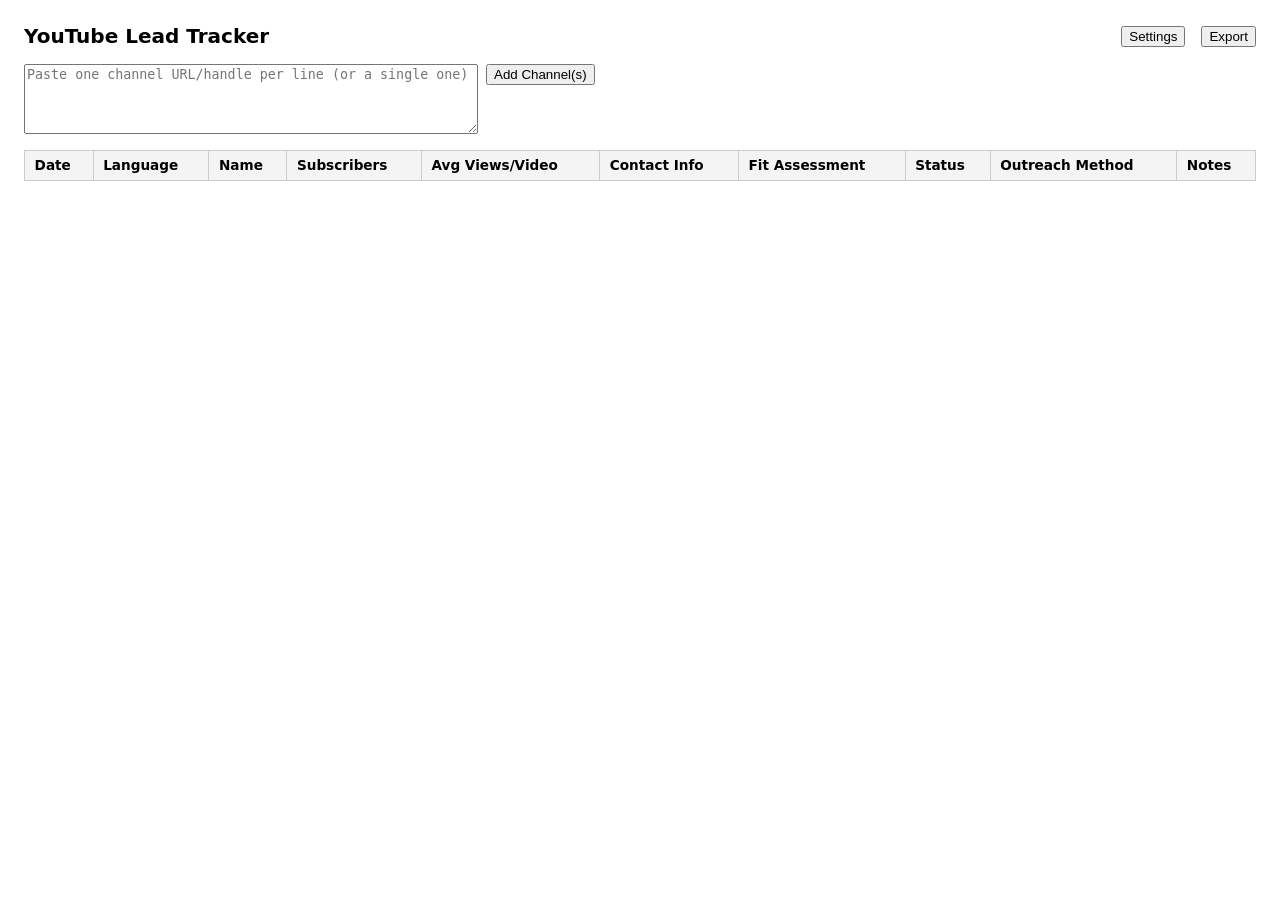
==== app/static/index.html @ f76dddc5 "feat: add frontend UI for input, results table, settings, and export Co-Authored-By: Claude Sonnet 5" ====
<!DOCTYPE html>
<html lang="en">
<head>
  <meta charset="UTF-8">
  <title>YouTube Lead Tracker</title>
  <link rel="stylesheet" href="style.css">
</head>
<body>
  <header>
    <h1>YouTube Lead Tracker</h1>
    <button id="settingsBtn">Settings</button>
    <button id="exportBtn">Export</button>
  </header>

  <section id="inputPanel">
    <textarea id="channelInput" placeholder="Paste one channel URL/handle per line (or a single one)"></textarea>
    <button id="submitBtn">Add Channel(s)</button>
    <span id="statusMsg"></span>
  </section>

  <table id="leadsTable">
    <thead>
      <tr>
        <th>Date</th><th>Language</th><th>Name</th><th>Subscribers</th>
        <th>Avg Views/Video</th><th>Contact Info</th><th>Fit Assessment</th>
        <th>Status</th><th>Outreach Method</th><th>Notes</th>
      </tr>
    </thead>
    <tbody id="leadsBody"></tbody>
  </table>

  <dialog id="settingsDialog">
    <form id="settingsForm">
      <label>YouTube Data API key (optional) <input type="text" name="youtube_api_key"></label>
      <label>LLM API key (optional, e.g. Groq) <input type="text" name="llm_api_key"></label>
      <label>LLM model <input type="text" name="llm_model"></label>
      <label>Niche keywords (comma-separated) <input type="text" name="niche_keywords"></label>
      <label>Target subscriber min <input type="number" name="target_sub_min"></label>
      <label>Target subscriber max <input type="number" name="target_sub_max"></label>
      <label>Ideal lead description <textarea name="ideal_lead_description"></textarea></label>
      <button type="submit">Save</button>
      <button type="button" id="closeSettingsBtn">Close</button>
    </form>
  </dialog>

  <script src="app.js"></script>
</body>
</html>
---- app/static/style.css ----
body { font-family: system-ui, sans-serif; margin: 1.5rem; }
header { display: flex; align-items: center; gap: 1rem; margin-bottom: 1rem; }
header h1 { font-size: 1.25rem; margin: 0; flex: 1; }
#inputPanel { display: flex; gap: 0.5rem; align-items: flex-start; margin-bottom: 1rem; }
#channelInput { width: 28rem; height: 4rem; }
table { border-collapse: collapse; width: 100%; }
th, td { border: 1px solid #ccc; padding: 0.4rem 0.6rem; text-align: left; font-size: 0.85rem; }
th { background: #f4f4f4; }
tr[data-fit="High"] td.fit { background: #d7f5d7; }
tr[data-fit="Moderate"] td.fit { background: #fff2c9; }
tr[data-fit="Low"] td.fit { background: #f8d7d7; }
dialog form { display: flex; flex-direction: column; gap: 0.6rem; min-width: 22rem; }
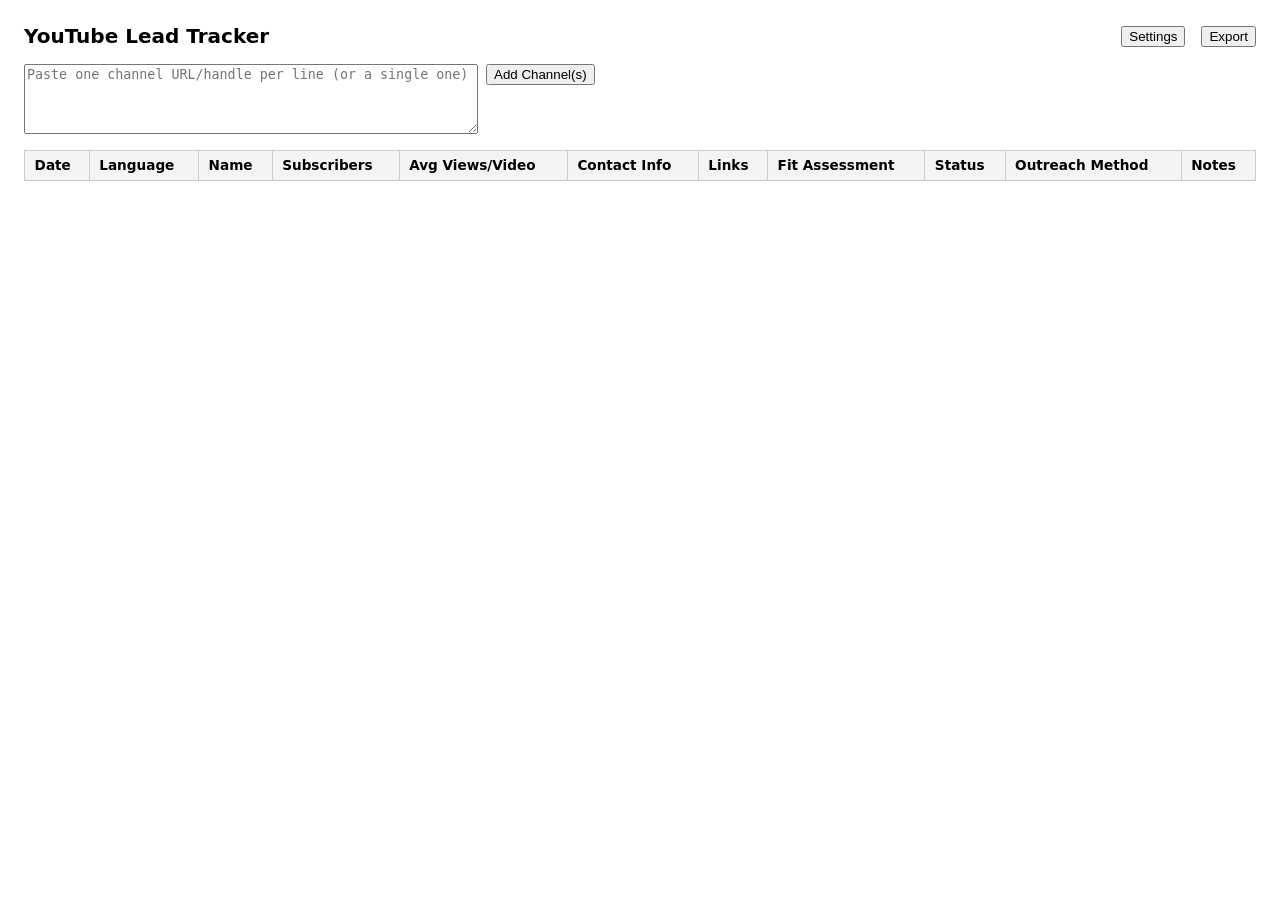
==== commit 025a05f6: "feat: add a Links column showing all discovered channel links Contact Info picks one best-guess valu" ====
--- a/app/static/index.html
+++ b/app/static/index.html
@@ -22,7 +22,7 @@
     <thead>
       <tr>
         <th>Date</th><th>Language</th><th>Name</th><th>Subscribers</th>
-        <th>Avg Views/Video</th><th>Contact Info</th><th>Fit Assessment</th>
+        <th>Avg Views/Video</th><th>Contact Info</th><th>Links</th><th>Fit Assessment</th>
         <th>Status</th><th>Outreach Method</th><th>Notes</th>
       </tr>
     </thead>
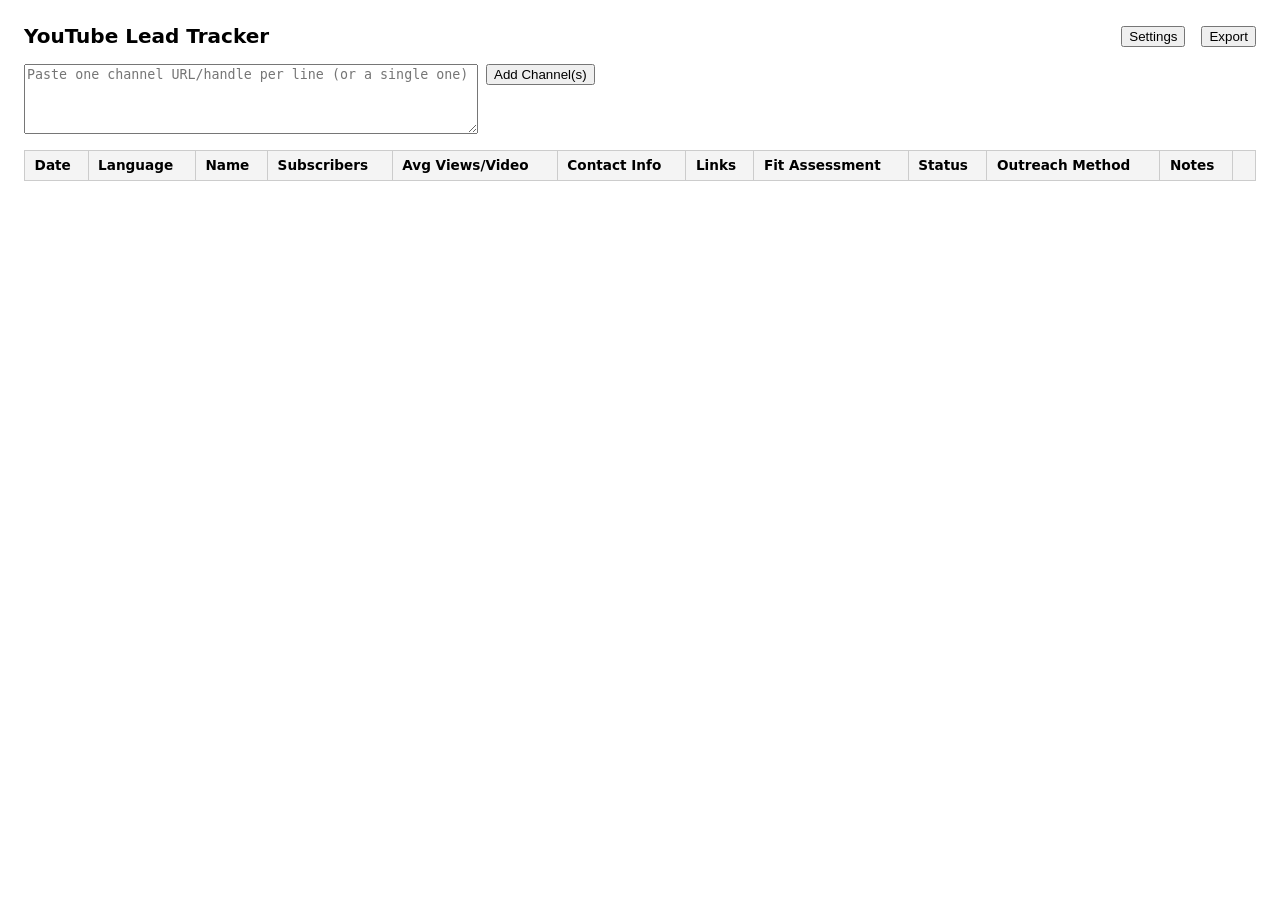
==== commit fa2a34ab: "feat: add a Delete button to remove a row from the tracker Adds DELETE /api/leads/<id> (app/db.py::d" ====
--- a/app/static/index.html
+++ b/app/static/index.html
@@ -23,7 +23,7 @@
       <tr>
         <th>Date</th><th>Language</th><th>Name</th><th>Subscribers</th>
         <th>Avg Views/Video</th><th>Contact Info</th><th>Links</th><th>Fit Assessment</th>
-        <th>Status</th><th>Outreach Method</th><th>Notes</th>
+        <th>Status</th><th>Outreach Method</th><th>Notes</th><th></th>
       </tr>
     </thead>
     <tbody id="leadsBody"></tbody>
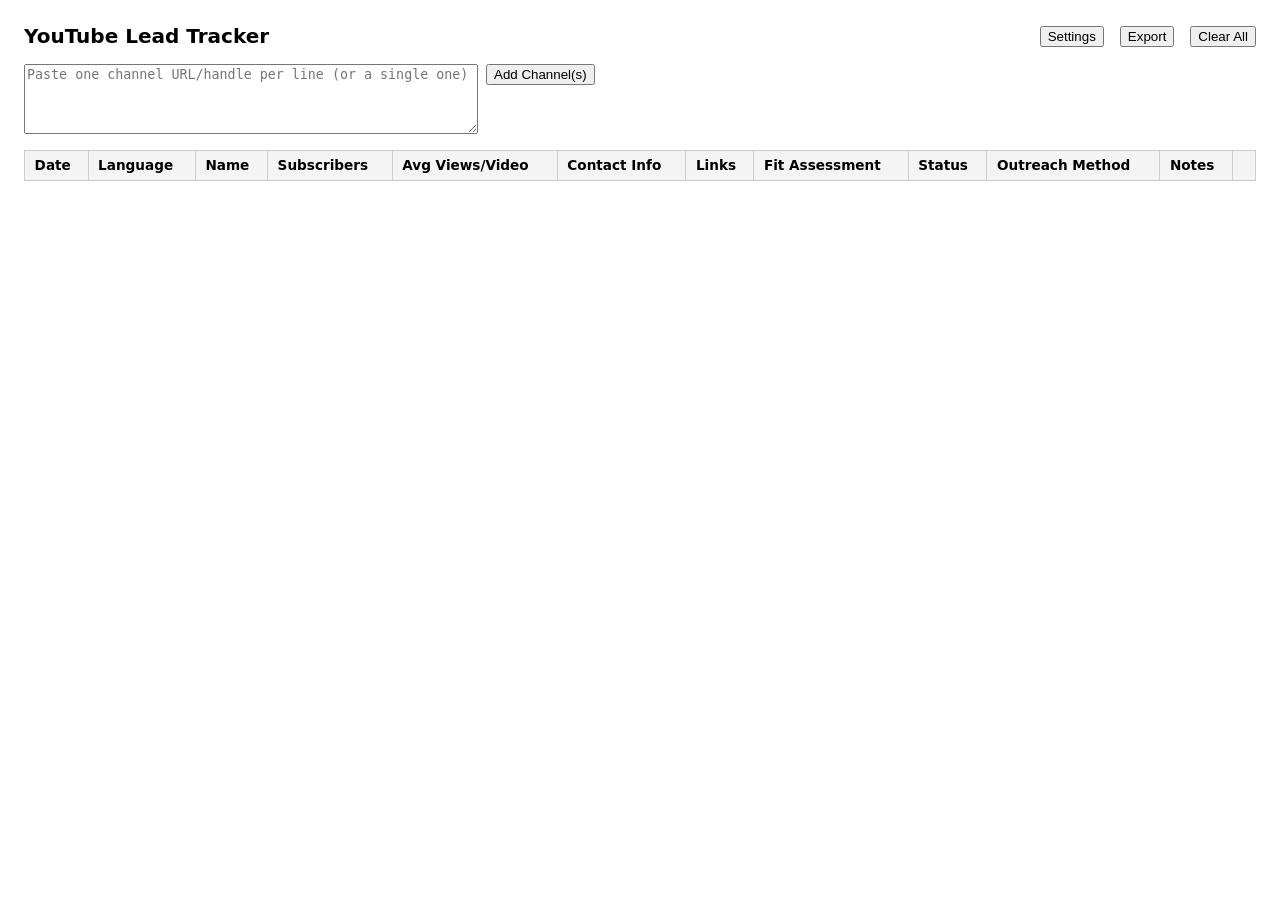
==== commit 9995532d: "feat: add a Clear All button to remove every lead at once Adds DELETE /api/leads (app/db.py::clear_l" ====
--- a/app/static/index.html
+++ b/app/static/index.html
@@ -10,6 +10,7 @@
     <h1>YouTube Lead Tracker</h1>
     <button id="settingsBtn">Settings</button>
     <button id="exportBtn">Export</button>
+    <button id="clearAllBtn">Clear All</button>
   </header>
 
   <section id="inputPanel">
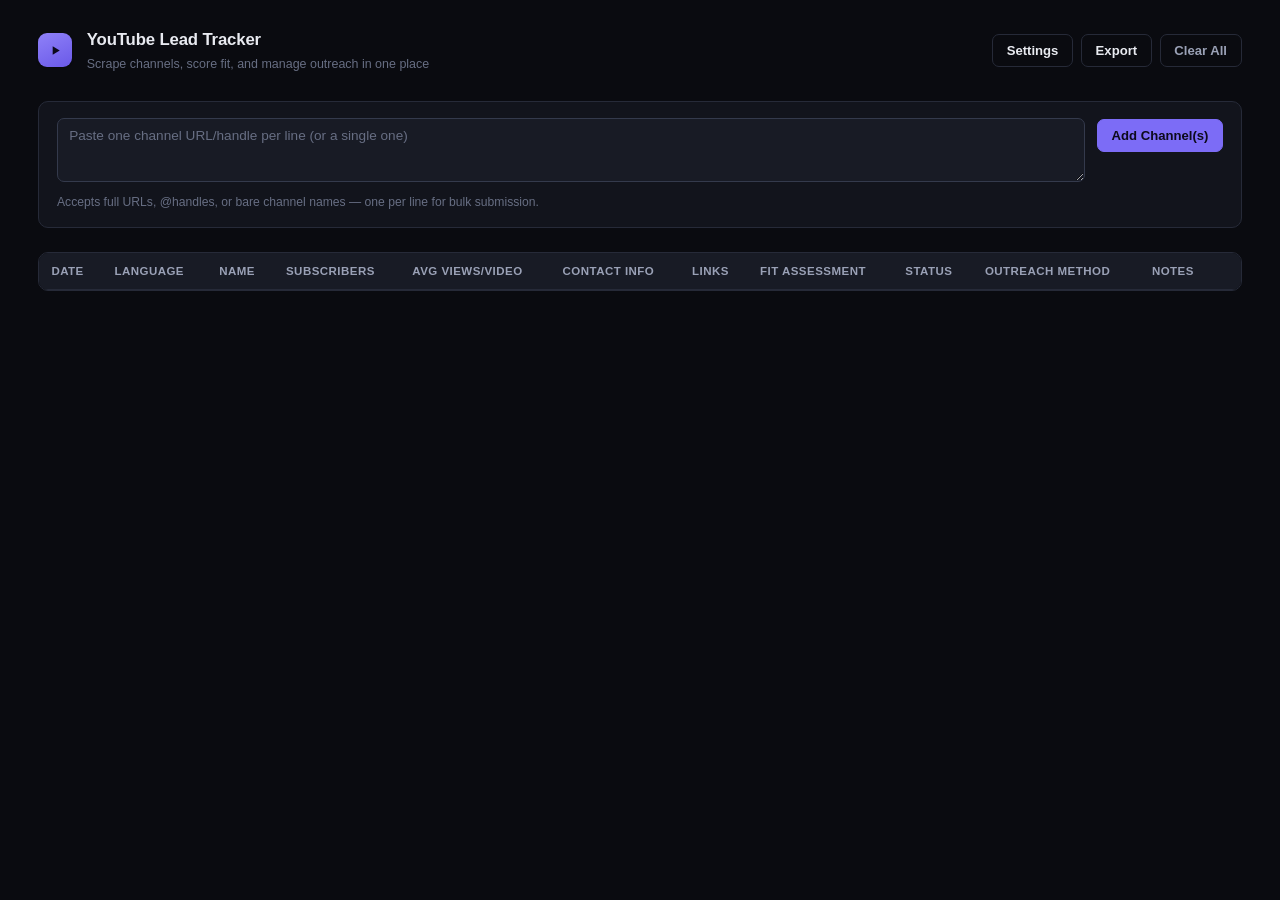
==== commit 6b1c5c21: "feat: redesign the frontend with a real Operate-mode visual system The UI had zero deliberate design" ====
--- a/app/static/index.html
+++ b/app/static/index.html
@@ -2,45 +2,66 @@
 <html lang="en">
 <head>
   <meta charset="UTF-8">
+  <meta name="viewport" content="width=device-width, initial-scale=1">
   <title>YouTube Lead Tracker</title>
   <link rel="stylesheet" href="style.css">
 </head>
 <body>
   <header>
-    <h1>YouTube Lead Tracker</h1>
-    <button id="settingsBtn">Settings</button>
-    <button id="exportBtn">Export</button>
-    <button id="clearAllBtn">Clear All</button>
+    <div class="logomark" aria-hidden="true">
+      <svg viewBox="0 0 16 16" fill="none" xmlns="http://www.w3.org/2000/svg">
+        <path d="M5 3.5L12.5 8L5 12.5V3.5Z" fill="#0c0a1c"/>
+      </svg>
+    </div>
+    <div class="header-titles">
+      <h1>YouTube Lead Tracker</h1>
+      <div class="header-subtitle">Scrape channels, score fit, and manage outreach in one place</div>
+    </div>
+    <div class="header-actions">
+      <button type="button" class="ghost" id="settingsBtn">Settings</button>
+      <button type="button" class="ghost" id="exportBtn">Export</button>
+      <button type="button" class="danger-ghost" id="clearAllBtn">Clear All</button>
+    </div>
   </header>
 
-  <section id="inputPanel">
-    <textarea id="channelInput" placeholder="Paste one channel URL/handle per line (or a single one)"></textarea>
-    <button id="submitBtn">Add Channel(s)</button>
-    <span id="statusMsg"></span>
+  <section id="inputPanel" class="panel">
+    <div class="input-main">
+      <textarea id="channelInput" placeholder="Paste one channel URL/handle per line (or a single one)"></textarea>
+      <div class="input-hint">Accepts full URLs, @handles, or bare channel names — one per line for bulk submission.</div>
+    </div>
+    <div class="input-actions">
+      <button type="button" class="primary" id="submitBtn">Add Channel(s)</button>
+      <span id="statusMsg"></span>
+    </div>
   </section>
 
-  <table id="leadsTable">
-    <thead>
-      <tr>
-        <th>Date</th><th>Language</th><th>Name</th><th>Subscribers</th>
-        <th>Avg Views/Video</th><th>Contact Info</th><th>Links</th><th>Fit Assessment</th>
-        <th>Status</th><th>Outreach Method</th><th>Notes</th><th></th>
-      </tr>
-    </thead>
-    <tbody id="leadsBody"></tbody>
-  </table>
+  <div class="table-scroll">
+    <table id="leadsTable">
+      <thead>
+        <tr>
+          <th>Date</th><th>Language</th><th>Name</th><th>Subscribers</th>
+          <th>Avg Views/Video</th><th>Contact Info</th><th>Links</th><th>Fit Assessment</th>
+          <th>Status</th><th>Outreach Method</th><th>Notes</th><th></th>
+        </tr>
+      </thead>
+      <tbody id="leadsBody"></tbody>
+    </table>
+  </div>
 
   <dialog id="settingsDialog">
+    <h2>Settings</h2>
     <form id="settingsForm">
-      <label>YouTube Data API key (optional) <input type="text" name="youtube_api_key"></label>
-      <label>LLM API key (optional, e.g. Groq) <input type="text" name="llm_api_key"></label>
+      <label>YouTube Data API key (optional) <input type="text" name="youtube_api_key" placeholder="Leave blank to use scrape-only stats"></label>
+      <label>LLM API key (optional, e.g. Groq) <input type="text" name="llm_api_key" placeholder="Leave blank to use rule-based fit scoring"></label>
       <label>LLM model <input type="text" name="llm_model"></label>
-      <label>Niche keywords (comma-separated) <input type="text" name="niche_keywords"></label>
+      <label>Niche keywords (comma-separated) <input type="text" name="niche_keywords" placeholder="ai, smma, growth"></label>
       <label>Target subscriber min <input type="number" name="target_sub_min"></label>
       <label>Target subscriber max <input type="number" name="target_sub_max"></label>
       <label>Ideal lead description <textarea name="ideal_lead_description"></textarea></label>
-      <button type="submit">Save</button>
-      <button type="button" id="closeSettingsBtn">Close</button>
+      <div class="dialog-actions">
+        <button type="submit" class="primary">Save</button>
+        <button type="button" class="ghost" id="closeSettingsBtn">Close</button>
+      </div>
     </form>
   </dialog>
 
--- a/app/static/style.css
+++ b/app/static/style.css
@@ -1,12 +1,523 @@
-body { font-family: system-ui, sans-serif; margin: 1.5rem; }
-header { display: flex; align-items: center; gap: 1rem; margin-bottom: 1rem; }
-header h1 { font-size: 1.25rem; margin: 0; flex: 1; }
-#inputPanel { display: flex; gap: 0.5rem; align-items: flex-start; margin-bottom: 1rem; }
-#channelInput { width: 28rem; height: 4rem; }
-table { border-collapse: collapse; width: 100%; }
-th, td { border: 1px solid #ccc; padding: 0.4rem 0.6rem; text-align: left; font-size: 0.85rem; }
-th { background: #f4f4f4; }
-tr[data-fit="High"] td.fit { background: #d7f5d7; }
-tr[data-fit="Moderate"] td.fit { background: #fff2c9; }
-tr[data-fit="Low"] td.fit { background: #f8d7d7; }
-dialog form { display: flex; flex-direction: column; gap: 0.6rem; min-width: 22rem; }
+:root {
+  --bg: #0a0b10;
+  --surface: #12141c;
+  --surface-2: #181b25;
+  --surface-3: #1f2330;
+  --border: #262a38;
+  --border-strong: #343a4c;
+  --text: #e8eaf0;
+  --text-secondary: #9aa1b6;
+  --text-muted: #676e83;
+  --accent: #7c6cf6;
+  --accent-hover: #8f81f8;
+  --accent-strong: #6a59e8;
+  --accent-text: #0c0a1c;
+  --accent-ring: rgba(124, 108, 246, 0.45);
+  --danger: #f16d6d;
+  --danger-hover: #ff8686;
+  --success-bg: rgba(52, 211, 153, 0.14);
+  --success-border: rgba(52, 211, 153, 0.35);
+  --success-text: #57d9a3;
+  --warning-bg: rgba(251, 191, 36, 0.14);
+  --warning-border: rgba(251, 191, 36, 0.35);
+  --warning-text: #f0b429;
+  --low-bg: rgba(248, 113, 113, 0.14);
+  --low-border: rgba(248, 113, 113, 0.35);
+  --low-text: #f68787;
+  --radius: 10px;
+  --radius-sm: 7px;
+  --shadow-sm: 0 1px 2px rgba(0, 0, 0, 0.35);
+  --shadow-md: 0 12px 32px rgba(0, 0, 0, 0.45);
+  --font: -apple-system, BlinkMacSystemFont, "Segoe UI", "Inter", Roboto, Helvetica, Arial, sans-serif;
+}
+
+* {
+  box-sizing: border-box;
+}
+
+body {
+  font-family: var(--font);
+  background: var(--bg);
+  color: var(--text);
+  margin: 0;
+  padding: 1.75rem clamp(1rem, 3vw, 2.5rem) 3rem;
+  font-size: 14px;
+  line-height: 1.45;
+  -webkit-font-smoothing: antialiased;
+}
+
+::selection {
+  background: var(--accent);
+  color: var(--accent-text);
+}
+
+/* ---------- Focus ---------- */
+
+:focus {
+  outline: none;
+}
+
+:focus-visible {
+  outline: none;
+  box-shadow: 0 0 0 3px var(--accent-ring);
+  border-radius: var(--radius-sm);
+}
+
+/* ---------- Header ---------- */
+
+header {
+  display: flex;
+  align-items: center;
+  gap: 0.9rem;
+  margin-bottom: 1.75rem;
+}
+
+.logomark {
+  width: 34px;
+  height: 34px;
+  border-radius: 9px;
+  background: linear-gradient(155deg, var(--accent-hover), var(--accent-strong));
+  display: flex;
+  align-items: center;
+  justify-content: center;
+  flex: none;
+  box-shadow: var(--shadow-sm);
+}
+
+.logomark svg {
+  width: 15px;
+  height: 15px;
+}
+
+.header-titles {
+  flex: 1;
+  min-width: 0;
+}
+
+header h1 {
+  font-size: 1.05rem;
+  font-weight: 650;
+  margin: 0;
+  letter-spacing: -0.01em;
+}
+
+.header-subtitle {
+  font-size: 0.78rem;
+  color: var(--text-muted);
+  margin-top: 0.15rem;
+}
+
+.header-actions {
+  display: flex;
+  gap: 0.5rem;
+  flex: none;
+}
+
+/* ---------- Buttons ---------- */
+
+button {
+  font-family: inherit;
+  font-size: 0.82rem;
+  font-weight: 550;
+  border-radius: var(--radius-sm);
+  border: 1px solid var(--border-strong);
+  background: var(--surface-2);
+  color: var(--text);
+  padding: 0.5rem 0.85rem;
+  cursor: pointer;
+  transition: background-color 150ms ease, border-color 150ms ease, transform 100ms ease;
+}
+
+button:hover {
+  background: var(--surface-3);
+  border-color: var(--border-strong);
+}
+
+button:active {
+  transform: translateY(1px);
+}
+
+button:disabled {
+  opacity: 0.5;
+  cursor: not-allowed;
+  transform: none;
+}
+
+button.primary {
+  background: var(--accent);
+  border-color: var(--accent);
+  color: var(--accent-text);
+}
+
+button.primary:hover {
+  background: var(--accent-hover);
+  border-color: var(--accent-hover);
+}
+
+button.ghost {
+  background: transparent;
+  border-color: var(--border);
+}
+
+button.ghost:hover {
+  background: var(--surface-2);
+  border-color: var(--border-strong);
+}
+
+button.danger-ghost {
+  background: transparent;
+  border-color: var(--border);
+  color: var(--text-secondary);
+}
+
+button.danger-ghost:hover {
+  background: rgba(241, 109, 109, 0.1);
+  border-color: var(--danger);
+  color: var(--danger-hover);
+}
+
+.row-delete-btn {
+  font-size: 0.76rem;
+  padding: 0.3rem 0.6rem;
+  opacity: 0;
+  transition: opacity 120ms ease, background-color 150ms ease, border-color 150ms ease, color 150ms ease;
+}
+
+tr:hover .row-delete-btn,
+.row-delete-btn:focus-visible {
+  opacity: 1;
+}
+
+/* ---------- Panels / cards ---------- */
+
+.panel {
+  background: var(--surface);
+  border: 1px solid var(--border);
+  border-radius: var(--radius);
+  padding: 1rem 1.1rem;
+  margin-bottom: 1.5rem;
+}
+
+#inputPanel {
+  display: flex;
+  gap: 0.75rem;
+  align-items: flex-start;
+  flex-wrap: wrap;
+}
+
+#inputPanel .input-hint {
+  font-size: 0.76rem;
+  color: var(--text-muted);
+  margin-top: 0.4rem;
+}
+
+#inputPanel .input-main {
+  flex: 1;
+  min-width: 18rem;
+}
+
+#channelInput {
+  width: 100%;
+  min-height: 4rem;
+  resize: vertical;
+  font-family: inherit;
+  font-size: 0.85rem;
+  background: var(--surface-2);
+  color: var(--text);
+  border: 1px solid var(--border-strong);
+  border-radius: var(--radius-sm);
+  padding: 0.6rem 0.7rem;
+  transition: border-color 150ms ease, box-shadow 150ms ease;
+}
+
+#channelInput::placeholder {
+  color: var(--text-muted);
+}
+
+#channelInput:focus-visible {
+  border-color: var(--accent);
+}
+
+.input-actions {
+  display: flex;
+  flex-direction: column;
+  align-items: flex-start;
+  gap: 0.5rem;
+  padding-top: 0.05rem;
+}
+
+#statusMsg {
+  font-size: 0.78rem;
+  color: var(--text-secondary);
+  display: inline-flex;
+  align-items: center;
+  gap: 0.4rem;
+  min-height: 1.2rem;
+}
+
+#statusMsg.is-error {
+  color: var(--danger-hover);
+}
+
+.spinner {
+  width: 12px;
+  height: 12px;
+  border-radius: 50%;
+  border: 2px solid var(--border-strong);
+  border-top-color: var(--accent);
+  animation: spin 700ms linear infinite;
+  flex: none;
+}
+
+@keyframes spin {
+  to {
+    transform: rotate(360deg);
+  }
+}
+
+/* ---------- Table ---------- */
+
+.table-scroll {
+  overflow-x: auto;
+  border: 1px solid var(--border);
+  border-radius: var(--radius);
+}
+
+table {
+  border-collapse: collapse;
+  width: 100%;
+  min-width: 1100px;
+  background: var(--surface);
+}
+
+th,
+td {
+  padding: 0.6rem 0.75rem;
+  text-align: left;
+  font-size: 0.82rem;
+  border-bottom: 1px solid var(--border);
+  vertical-align: middle;
+}
+
+th {
+  position: sticky;
+  top: 0;
+  background: var(--surface-2);
+  color: var(--text-secondary);
+  font-size: 0.72rem;
+  font-weight: 650;
+  text-transform: uppercase;
+  letter-spacing: 0.04em;
+  white-space: nowrap;
+  z-index: 1;
+}
+
+tbody tr {
+  transition: background-color 120ms ease;
+}
+
+tbody tr:hover {
+  background: var(--surface-2);
+}
+
+tbody tr:last-child td {
+  border-bottom: none;
+}
+
+td.name-cell a {
+  color: var(--text);
+  font-weight: 550;
+  text-decoration: none;
+  border-bottom: 1px solid var(--border-strong);
+}
+
+td.name-cell a:hover {
+  color: var(--accent-hover);
+  border-color: var(--accent-hover);
+}
+
+.truncate {
+  max-width: 220px;
+  overflow: hidden;
+  text-overflow: ellipsis;
+  white-space: nowrap;
+}
+
+.empty-row td {
+  padding: 2.5rem 1rem;
+  text-align: center;
+  color: var(--text-muted);
+  font-size: 0.85rem;
+  border-bottom: none;
+}
+
+/* ---------- Fit badge ---------- */
+
+.fit-cell {
+  display: flex;
+  flex-direction: column;
+  gap: 0.15rem;
+  min-width: 220px;
+}
+
+.fit-badge {
+  display: inline-flex;
+  align-items: center;
+  gap: 0.35rem;
+  align-self: flex-start;
+  padding: 0.15rem 0.55rem;
+  border-radius: 999px;
+  font-size: 0.72rem;
+  font-weight: 650;
+  border: 1px solid transparent;
+}
+
+.fit-badge::before {
+  content: "";
+  width: 6px;
+  height: 6px;
+  border-radius: 50%;
+  background: currentColor;
+}
+
+.fit-badge[data-fit="High"] {
+  background: var(--success-bg);
+  border-color: var(--success-border);
+  color: var(--success-text);
+}
+
+.fit-badge[data-fit="Moderate"] {
+  background: var(--warning-bg);
+  border-color: var(--warning-border);
+  color: var(--warning-text);
+}
+
+.fit-badge[data-fit="Low"] {
+  background: var(--low-bg);
+  border-color: var(--low-border);
+  color: var(--low-text);
+}
+
+.fit-reason {
+  color: var(--text-secondary);
+  font-size: 0.76rem;
+  line-height: 1.35;
+}
+
+/* ---------- Form controls in table ---------- */
+
+select,
+.notes-cell input {
+  font-family: inherit;
+  font-size: 0.8rem;
+  background: var(--surface-2);
+  color: var(--text);
+  border: 1px solid var(--border-strong);
+  border-radius: var(--radius-sm);
+  padding: 0.35rem 0.5rem;
+  transition: border-color 150ms ease;
+}
+
+select {
+  cursor: pointer;
+}
+
+select:hover,
+.notes-cell input:hover {
+  border-color: var(--text-muted);
+}
+
+.notes-cell input {
+  width: 100%;
+  min-width: 9rem;
+}
+
+.notes-cell input::placeholder {
+  color: var(--text-muted);
+}
+
+/* ---------- Dialog / Settings ---------- */
+
+dialog {
+  background: var(--surface);
+  color: var(--text);
+  border: 1px solid var(--border-strong);
+  border-radius: var(--radius);
+  padding: 0;
+  box-shadow: var(--shadow-md);
+}
+
+dialog::backdrop {
+  background: rgba(5, 6, 10, 0.6);
+  backdrop-filter: blur(3px);
+}
+
+dialog h2 {
+  font-size: 0.95rem;
+  margin: 0;
+  padding: 1.1rem 1.25rem 0.9rem;
+  border-bottom: 1px solid var(--border);
+}
+
+dialog form {
+  display: flex;
+  flex-direction: column;
+  gap: 0.9rem;
+  min-width: 24rem;
+  max-width: 26rem;
+  padding: 1.1rem 1.25rem 1.25rem;
+}
+
+dialog label {
+  display: flex;
+  flex-direction: column;
+  gap: 0.35rem;
+  font-size: 0.8rem;
+  color: var(--text-secondary);
+}
+
+dialog input,
+dialog textarea {
+  font-family: inherit;
+  font-size: 0.85rem;
+  background: var(--surface-2);
+  color: var(--text);
+  border: 1px solid var(--border-strong);
+  border-radius: var(--radius-sm);
+  padding: 0.5rem 0.6rem;
+  transition: border-color 150ms ease;
+}
+
+dialog textarea {
+  resize: vertical;
+  min-height: 3.5rem;
+}
+
+dialog input:focus-visible,
+dialog textarea:focus-visible {
+  border-color: var(--accent);
+}
+
+.dialog-actions {
+  display: flex;
+  gap: 0.5rem;
+  padding-top: 0.3rem;
+}
+
+/* ---------- Responsive ---------- */
+
+@media (max-width: 640px) {
+  body {
+    padding: 1.25rem 1rem 2.5rem;
+  }
+
+  header {
+    flex-wrap: wrap;
+  }
+
+  .header-actions {
+    order: 3;
+    width: 100%;
+    justify-content: flex-start;
+  }
+}
